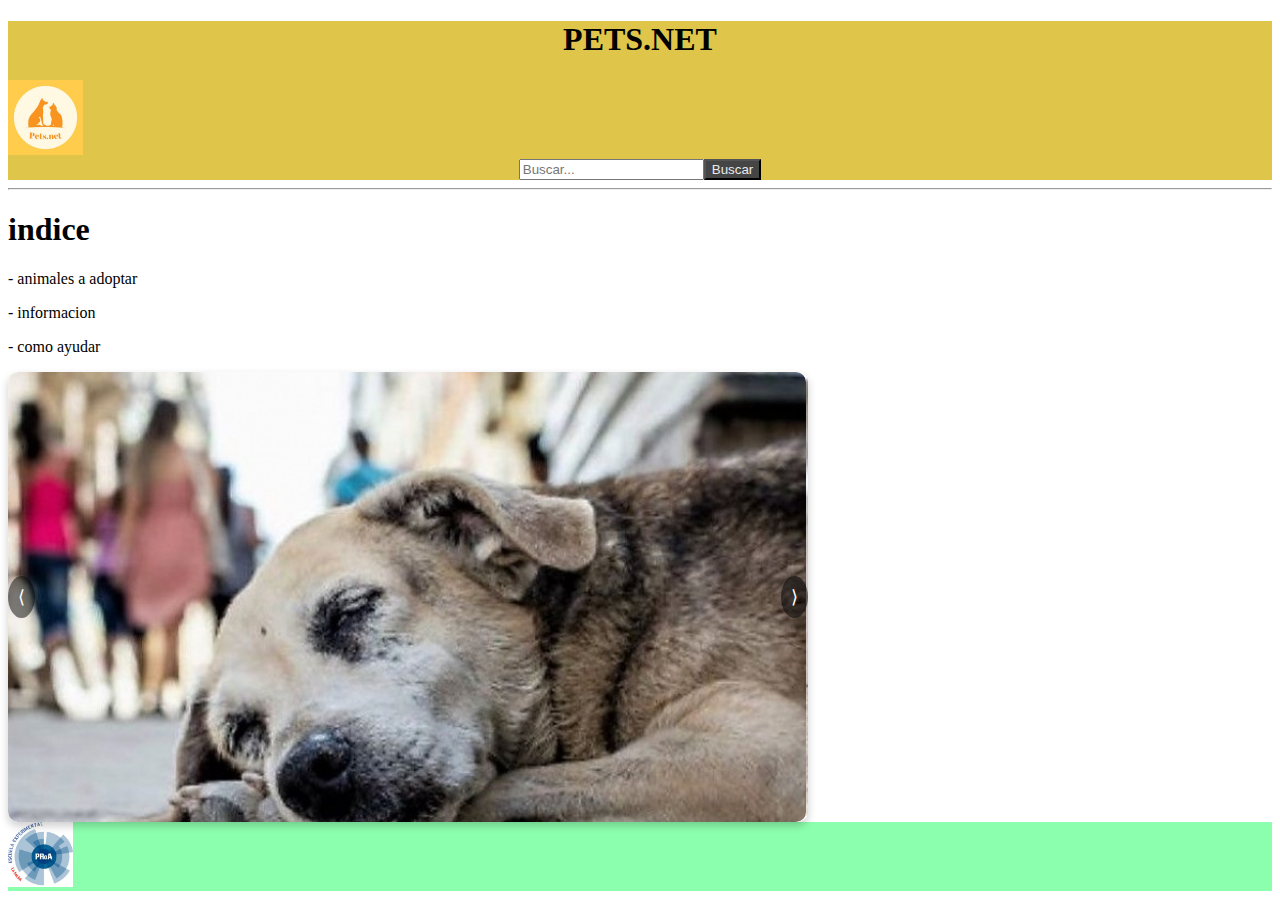
==== web_figma/index.html @ cd8beb72 "Add files via upload" ====
<!DOCTYPE html>
<html lang="es">
<head>
    <meta charset="UTF-8">
    <meta http-equiv="X-UA-Compatible" content="IE=edge">
    <meta name="viewport" content="width=device-width, initial-scale=1.0">
    <link rel="icon" type="image/x-icon" href="img/logo.jpeg">
    <title>PETS.NET</title>
    <link rel="stylesheet" href="css/styles.css">
</head>
<body>
    <header class="encabezado">
        <h1 class="titulo">PETS.NET</h1>
        <img src="img/logo.jpeg" alt="logo" width="75" height="75">
            <nav class="navegador">
              <input type="text" placeholder="Buscar..." class="buscador">
              <button class="boton">Buscar</button>

           </nav>
    </header>
    <hr>

        


    <main>
            <section></section>
            <h1><strong>indice</strong>
            </h1>
            <p>- animales a adoptar</p>
            <p>- informacion</p>
            <p>- como ayudar</p>
            <section>
                <div class="carousel">
                    <div class="carousel-images">
                        <img src="img/perrito1.jpg" alt="Imagen 1"width="1000" height="450">
                        <img src="img/perrito2.webp" alt="Imagen 2" width="1000" height="450">
                        <img src="img/perrito3.jpg" alt="Imagen 3" width="1000" height="450">
                    </div>
                    <div class="carousel-controls">
                        <button id="prev">⟨</button>
                        <button id="next">⟩</button>
                    </div>
                </div>
                
                <script>
                    const carouselImages = document.querySelector('.carousel-images');
                    const images = document.querySelectorAll('.carousel-images img');
                    const prevButton = document.getElementById('prev');
                    const nextButton = document.getElementById('next');
                
                    let currentIndex = 0;
                
                    function showImage(index) {
                        carouselImages.style.transform = `translateX(${-index * 100}%)`;
                    }
                
                    nextButton.addEventListener('click', () => {
                        currentIndex = (currentIndex + 1) % images.length;
                        showImage(currentIndex);
                    });
                
                    prevButton.addEventListener('click', () => {
                        currentIndex = (currentIndex - 1 + images.length) % images.length;
                        showImage(currentIndex);
                    });
                </script>
            </section>
   
            <section></section>
    </main>


    <footer>
        
        <img src="img/download.png" alt="logo proa" width="65" height="65">
        <img src="" alt="">
  </footer>
</body>
</html>
---- web_figma/css/styles.css ----
.encabezado {
    background-color: rgb(223, 198, 75);
}

.navegador {
    display: flex;
    justify-content: center;
}

.boton {
background-color: rgb(69, 69, 69);
color: rgb(234, 234, 234);
}

.titulo {
    display: flex;
    justify-content: center;
}
 
.carousel {
    width: 80%;
    max-width: 800px;
    overflow: hidden;
    position: relative;
    border-radius: 10px;
    box-shadow: 0 4px 8px rgba(0, 0, 0, 0.2);
}

.carousel-images {
    display: flex;
    transition: transform 0.5s ease;
    width: 100%;
}

.carousel-images img {
    width: 100%;
    border-radius: 10px;
}

/* Controles */
.carousel-controls {
    position: absolute;
    top: 50%;
    width: 100%;
    display: flex;
    justify-content: space-between;
    transform: translateY(-50%);
}

.carousel-controls button {
    background-color: rgba(0, 0, 0, 0.5);
    border: none;
    color: white;
    padding: 10px;
    cursor: pointer;
    border-radius: 50%;
    font-size: 18px;
}

.carousel-controls button:hover {
    background-color: rgba(0, 0, 0, 0.8);
}

footer {
    background-color: rgb(140, 255, 174);
}
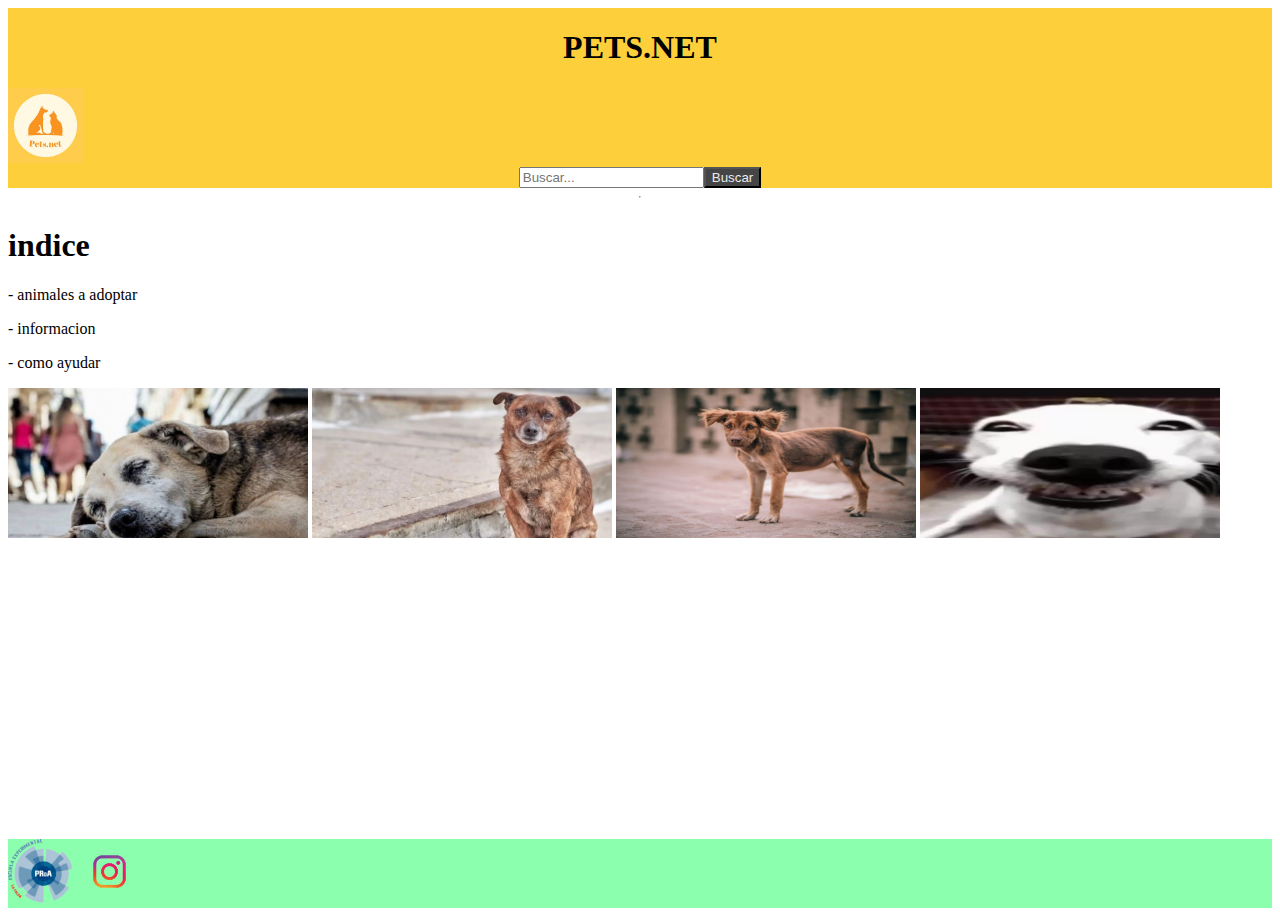
==== commit 0655bade: "Add files via upload" ====
--- a/web_figma/index.html
+++ b/web_figma/index.html
@@ -31,40 +31,12 @@
             <p>- informacion</p>
             <p>- como ayudar</p>
             <section>
-                <div class="carousel">
-                    <div class="carousel-images">
-                        <img src="img/perrito1.jpg" alt="Imagen 1"width="1000" height="450">
-                        <img src="img/perrito2.webp" alt="Imagen 2" width="1000" height="450">
-                        <img src="img/perrito3.jpg" alt="Imagen 3" width="1000" height="450">
-                    </div>
-                    <div class="carousel-controls">
-                        <button id="prev">⟨</button>
-                        <button id="next">⟩</button>
-                    </div>
-                </div>
-                
-                <script>
-                    const carouselImages = document.querySelector('.carousel-images');
-                    const images = document.querySelectorAll('.carousel-images img');
-                    const prevButton = document.getElementById('prev');
-                    const nextButton = document.getElementById('next');
-                
-                    let currentIndex = 0;
-                
-                    function showImage(index) {
-                        carouselImages.style.transform = `translateX(${-index * 100}%)`;
-                    }
-                
-                    nextButton.addEventListener('click', () => {
-                        currentIndex = (currentIndex + 1) % images.length;
-                        showImage(currentIndex);
-                    });
-                
-                    prevButton.addEventListener('click', () => {
-                        currentIndex = (currentIndex - 1 + images.length) % images.length;
-                        showImage(currentIndex);
-                    });
-                </script>
+
+                        <img src="img/perrito1.jpg" alt="Imagen 1"width="300" height="150">
+                        <img src="img/perrito2.webp" alt="Imagen 2" width="300" height="150">
+                        <img src="img/perrito3.jpg" alt="Imagen 3" width="300" height="150">
+                        <img src="img/owRR7HwPAZfEHWR52wPGFCAEh8fCzfAV0MNPek~tplv-photomode-zoomcover_480_480.jpeg" alt="Imagen 4" width="300" height="150">
+
             </section>
    
             <section></section>
@@ -72,9 +44,11 @@
 
 
     <footer>
+
         
-        <img src="img/download.png" alt="logo proa" width="65" height="65">
-        <img src="" alt="">
+        <img src="img/logo transparente (1).png" alt="logo proa" width="65" height="65">
+        <a href="https://www.instagram.com/"target="_blank"><img src="img/instagram-logo-instagram-icon-transparent-free-png.webp" alt="cuenta dde ig" width="65" height="65"></a>
+        
   </footer>
 </body>
 </html>
--- a/web_figma/css/styles.css
+++ b/web_figma/css/styles.css
@@ -1,5 +1,5 @@
 .encabezado {
-    background-color: rgb(223, 198, 75);
+    background-color: rgb(253, 208, 59);
 }
 
 .navegador {
@@ -17,48 +17,15 @@
     justify-content: center;
 }
  
-.carousel {
-    width: 80%;
-    max-width: 800px;
-    overflow: hidden;
-    position: relative;
-    border-radius: 10px;
-    box-shadow: 0 4px 8px rgba(0, 0, 0, 0.2);
+
+body {
+    display: flex;
+    flex-direction: column;
+    min-height: 100vh;
 }
 
-.carousel-images {
-    display: flex;
-    transition: transform 0.5s ease;
-    width: 100%;
-}
-
-.carousel-images img {
-    width: 100%;
-    border-radius: 10px;
-}
-
-/* Controles */
-.carousel-controls {
-    position: absolute;
-    top: 50%;
-    width: 100%;
-    display: flex;
-    justify-content: space-between;
-    transform: translateY(-50%);
-}
-
-.carousel-controls button {
-    background-color: rgba(0, 0, 0, 0.5);
-    border: none;
-    color: white;
-    padding: 10px;
-    cursor: pointer;
-    border-radius: 50%;
-    font-size: 18px;
-}
-
-.carousel-controls button:hover {
-    background-color: rgba(0, 0, 0, 0.8);
+main {
+    flex: 1;
 }
 
 footer {
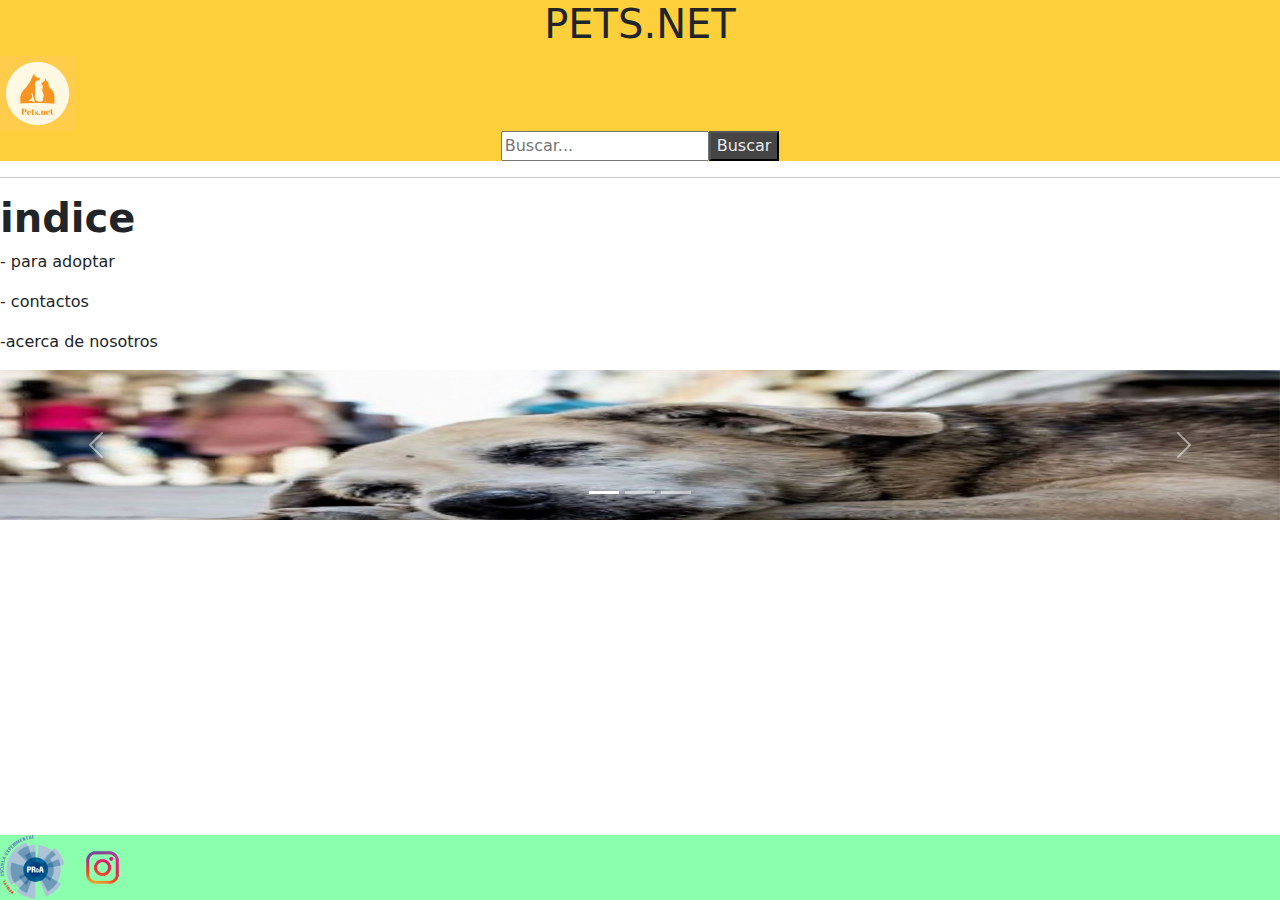
==== commit 35a1e409: "Add files via upload" ====
--- a/web_figma/index.html
+++ b/web_figma/index.html
@@ -6,6 +6,7 @@
     <meta name="viewport" content="width=device-width, initial-scale=1.0">
     <link rel="icon" type="image/x-icon" href="img/logo.jpeg">
     <title>PETS.NET</title>
+    <link rel="stylesheet" href="https://cdn.jsdelivr.net/npm/bootstrap@5.3.3/dist/css/bootstrap.min.css" crossorigin="anonymous">
     <link rel="stylesheet" href="css/styles.css">
 </head>
 <body>
@@ -27,15 +28,38 @@
             <section></section>
             <h1><strong>indice</strong>
             </h1>
-            <p>- animales a adoptar</p>
-            <p>- informacion</p>
-            <p>- como ayudar</p>
+            <p>- para adoptar</p>
+            <p>- contactos</p>
+            <p>-acerca de nosotros</p>
             <section>
+                <div id="carouselExampleIndicators" class="carousel slide">
+                    <div class="carousel-indicators">
+                      <button type="button" data-bs-target="#carouselExampleIndicators" data-bs-slide-to="0" class="active" aria-current="true" aria-label="Slide 1"></button>
+                      <button type="button" data-bs-target="#carouselExampleIndicators" data-bs-slide-to="1" aria-label="Slide 2"></button>
+                      <button type="button" data-bs-target="#carouselExampleIndicators" data-bs-slide-to="2" aria-label="Slide 3"></button>
+                    </div>
+                    <div class="carousel-inner">
+                      <div class="carousel-item active">
+                        <img src="img/perrito1.jpg" class="d-block w-100"  alt="Imagen 1" width="200px" height="150px">
+                      </div>
+                      <div class="carousel-item">
+                        <img src="img/perrito2.webp"  class="d-block w-100" alt="Imagen 2" width="200px" height="150px">
+                      </div>
+                      <div class="carousel-item">
+                        <img src="img/perrito3.jpg"  class="d-block w-100" alt="Imagen 3" width="200px" height="150px">
+                      </div>
+                    </div>
+                    <button class="carousel-control-prev" type="button" data-bs-target="#carouselExampleIndicators" data-bs-slide="prev">
+                      <span class="carousel-control-prev-icon" aria-hidden="true"></span>
+                      <span class="visually-hidden">Previous</span>
+                    </button>
+                    <button class="carousel-control-next" type="button" data-bs-target="#carouselExampleIndicators" data-bs-slide="next">
+                      <span class="carousel-control-next-icon" aria-hidden="true"></span>
+                      <span class="visually-hidden">Next</span>
+                    </button>
+                  </div>
 
-                        <img src="img/perrito1.jpg" alt="Imagen 1"width="300" height="150">
-                        <img src="img/perrito2.webp" alt="Imagen 2" width="300" height="150">
-                        <img src="img/perrito3.jpg" alt="Imagen 3" width="300" height="150">
-                        <img src="img/owRR7HwPAZfEHWR52wPGFCAEh8fCzfAV0MNPek~tplv-photomode-zoomcover_480_480.jpeg" alt="Imagen 4" width="300" height="150">
+
 
             </section>
    
@@ -50,5 +74,6 @@
         <a href="https://www.instagram.com/"target="_blank"><img src="img/instagram-logo-instagram-icon-transparent-free-png.webp" alt="cuenta dde ig" width="65" height="65"></a>
         
   </footer>
+  <script src="https://cdn.jsdelivr.net/npm/bootstrap@5.3.3/dist/js/bootstrap.bundle.min.js"crossorigin="anonymous"></script>
 </body>
 </html>
--- a/web_figma/css/styles.css
+++ b/web_figma/css/styles.css
@@ -30,4 +30,9 @@
 
 footer {
     background-color: rgb(140, 255, 174);
+}
+
+.carousel-inner {
+    width: 100%;
+    height: 100%;
 }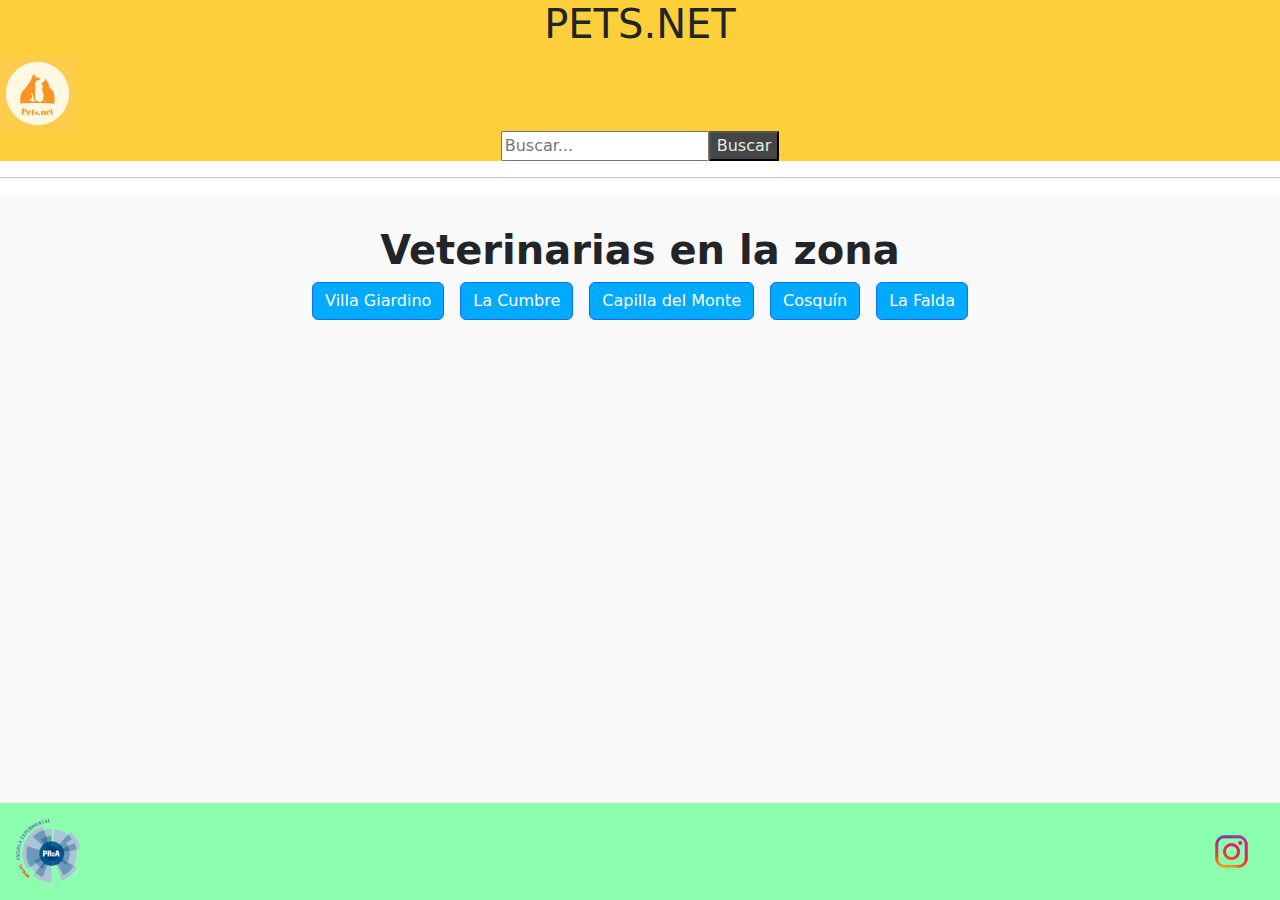
==== commit 45153420: "Add files via upload" ====
--- a/web_figma/index.html
+++ b/web_figma/index.html
@@ -11,69 +11,37 @@
 </head>
 <body>
     <header class="encabezado">
+        
         <h1 class="titulo">PETS.NET</h1>
         <img src="img/logo.jpeg" alt="logo" width="75" height="75">
-            <nav class="navegador">
-              <input type="text" placeholder="Buscar..." class="buscador">
-              <button class="boton">Buscar</button>
-
-           </nav>
+        <nav class="navegador">
+            <input type="text" placeholder="Buscar..." id="search-input" class="buscador">
+            <button class="boton">Buscar</button>
+        </nav>
     </header>
     <hr>
 
-        
-
-
     <main>
-            <section></section>
-            <h1><strong>indice</strong>
-            </h1>
-            <p>- para adoptar</p>
-            <p>- contactos</p>
-            <p>-acerca de nosotros</p>
-            <section>
-                <div id="carouselExampleIndicators" class="carousel slide">
-                    <div class="carousel-indicators">
-                      <button type="button" data-bs-target="#carouselExampleIndicators" data-bs-slide-to="0" class="active" aria-current="true" aria-label="Slide 1"></button>
-                      <button type="button" data-bs-target="#carouselExampleIndicators" data-bs-slide-to="1" aria-label="Slide 2"></button>
-                      <button type="button" data-bs-target="#carouselExampleIndicators" data-bs-slide-to="2" aria-label="Slide 3"></button>
-                    </div>
-                    <div class="carousel-inner">
-                      <div class="carousel-item active">
-                        <img src="img/perrito1.jpg" class="d-block w-100"  alt="Imagen 1" width="200px" height="150px">
-                      </div>
-                      <div class="carousel-item">
-                        <img src="img/perrito2.webp"  class="d-block w-100" alt="Imagen 2" width="200px" height="150px">
-                      </div>
-                      <div class="carousel-item">
-                        <img src="img/perrito3.jpg"  class="d-block w-100" alt="Imagen 3" width="200px" height="150px">
-                      </div>
-                    </div>
-                    <button class="carousel-control-prev" type="button" data-bs-target="#carouselExampleIndicators" data-bs-slide="prev">
-                      <span class="carousel-control-prev-icon" aria-hidden="true"></span>
-                      <span class="visually-hidden">Previous</span>
-                    </button>
-                    <button class="carousel-control-next" type="button" data-bs-target="#carouselExampleIndicators" data-bs-slide="next">
-                      <span class="carousel-control-next-icon" aria-hidden="true"></span>
-                      <span class="visually-hidden">Next</span>
-                    </button>
-                  </div>
-
-
-
-            </section>
-   
-            <section></section>
+        <section>
+            <h1><strong>Veterinarias en la zona</strong></h1>
+            <div id="vet-buttons">
+                <button data-localidad="Villa Giardino" class="btn btn-primary">Villa Giardino</button>
+                <button data-localidad="La Cumbre" class="btn btn-primary">La Cumbre</button>
+                <button data-localidad="Capilla del Monte" class="btn btn-primary">Capilla del Monte</button>
+                <button data-localidad="Cosquín" class="btn btn-primary">Cosquín</button>
+                <button data-localidad="La Falda" class="btn btn-primary">La Falda</button>
+            </div>
+        </section>
     </main>
 
+    <footer class="d-flex justify-content-between align-items-center p-3">
+        <img src="img/logo transparente (1).png" alt="logo proa" width="65" height="65">
+        <a href="https://www.instagram.com/" target="_blank">
+            <img src="img/instagram-logo-instagram-icon-transparent-free-png.webp" alt="cuenta de ig" width="65" height="65">
+        </a>
+    </footer>
 
-    <footer>
-
-        
-        <img src="img/logo transparente (1).png" alt="logo proa" width="65" height="65">
-        <a href="https://www.instagram.com/"target="_blank"><img src="img/instagram-logo-instagram-icon-transparent-free-png.webp" alt="cuenta dde ig" width="65" height="65"></a>
-        
-  </footer>
-  <script src="https://cdn.jsdelivr.net/npm/bootstrap@5.3.3/dist/js/bootstrap.bundle.min.js"crossorigin="anonymous"></script>
+    <script src="https://cdn.jsdelivr.net/npm/bootstrap@5.3.3/dist/js/bootstrap.bundle.min.js" crossorigin="anonymous"></script>
+    <script src="js/script.js"></script> <!-- Añade este script -->
 </body>
 </html>
--- a/web_figma/css/styles.css
+++ b/web_figma/css/styles.css
@@ -8,15 +8,19 @@
 }
 
 .boton {
-background-color: rgb(69, 69, 69);
-color: rgb(234, 234, 234);
+    background-color: rgb(69, 69, 69);
+    color: rgb(234, 234, 234);
 }
+
+h1 {
+    text-align: center;
+}
+
 
 .titulo {
     display: flex;
     justify-content: center;
 }
- 
 
 body {
     display: flex;
@@ -26,13 +30,26 @@
 
 main {
     flex: 1;
+    padding: 2rem;
+    background-color: #f9f9f9;
+}
+footer {
+    background-color: rgb(140, 255, 174);
+    display: flex;
+    justify-content: space-between;
+    align-items: center;
+    padding: 1rem;
 }
 
-footer {
-    background-color: rgb(140, 255, 174);
+
+#vet-buttons {
+    display: flex;
+    justify-content: center;
+    gap: 1rem;
 }
 
-.carousel-inner {
-    width: 100%;
-    height: 100%;
+#vet-buttons button {
+    background-color: #00aaff;
+    font-size: 1rem;
+
 }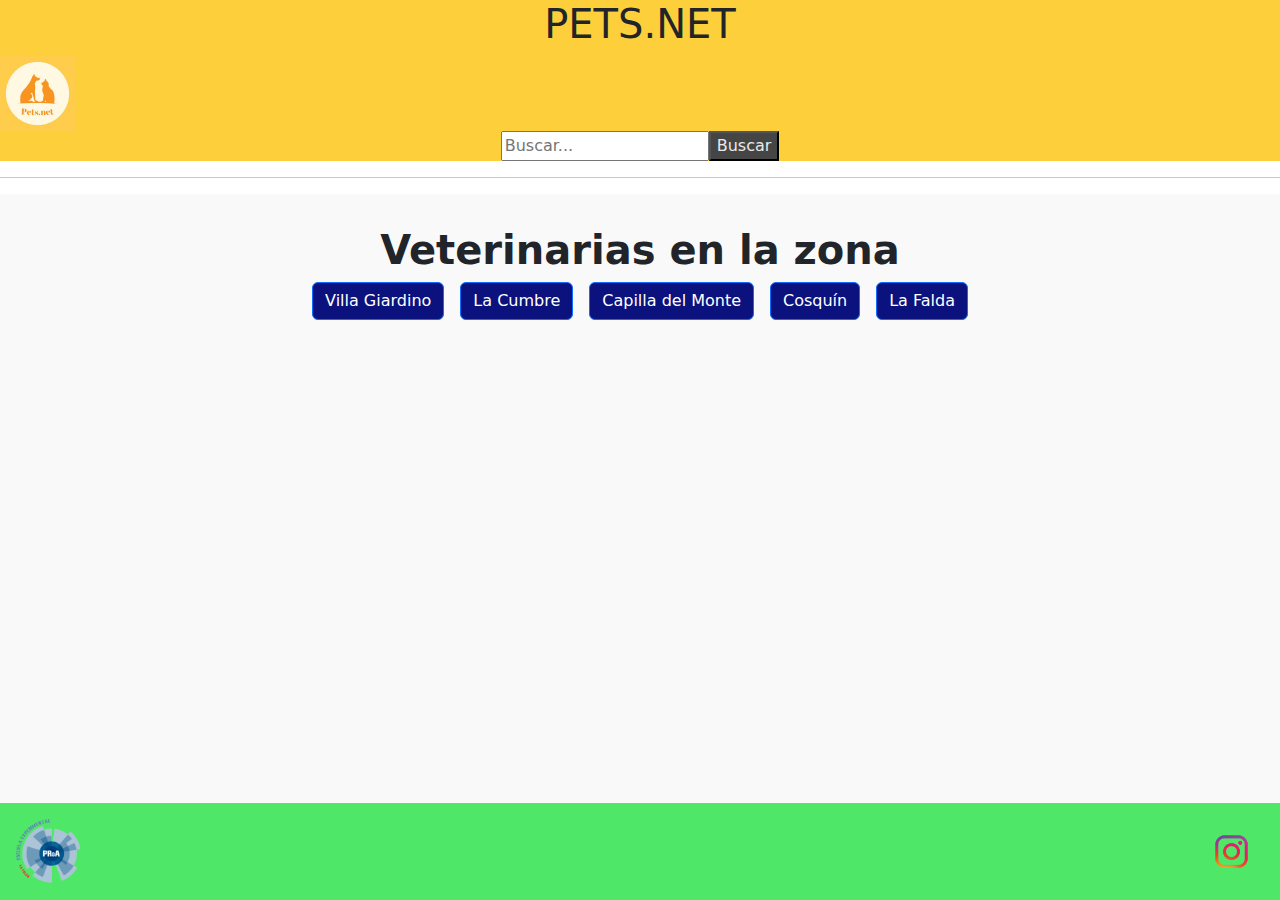
==== commit c9762900: "Add files via upload" ====
--- a/web_figma/index.html
+++ b/web_figma/index.html
@@ -11,10 +11,10 @@
 </head>
 <body>
     <header class="encabezado">
-        
         <h1 class="titulo">PETS.NET</h1>
         <img src="img/logo.jpeg" alt="logo" width="75" height="75">
         <nav class="navegador">
+            <!--se crea la barra de busqueda con el id search input-->
             <input type="text" placeholder="Buscar..." id="search-input" class="buscador">
             <button class="boton">Buscar</button>
         </nav>
@@ -24,6 +24,7 @@
     <main>
         <section>
             <h1><strong>Veterinarias en la zona</strong></h1>
+            <!--se crean las  loalidades como botones para poder filtrarlos al buscar-->
             <div id="vet-buttons">
                 <button data-localidad="Villa Giardino" class="btn btn-primary">Villa Giardino</button>
                 <button data-localidad="La Cumbre" class="btn btn-primary">La Cumbre</button>
--- a/web_figma/css/styles.css
+++ b/web_figma/css/styles.css
@@ -34,7 +34,7 @@
     background-color: #f9f9f9;
 }
 footer {
-    background-color: rgb(140, 255, 174);
+    background-color: rgb(79, 231, 104);
     display: flex;
     justify-content: space-between;
     align-items: center;
@@ -49,7 +49,7 @@
 }
 
 #vet-buttons button {
-    background-color: #00aaff;
+    background-color: rgb(11, 18, 126);
     font-size: 1rem;
 
 }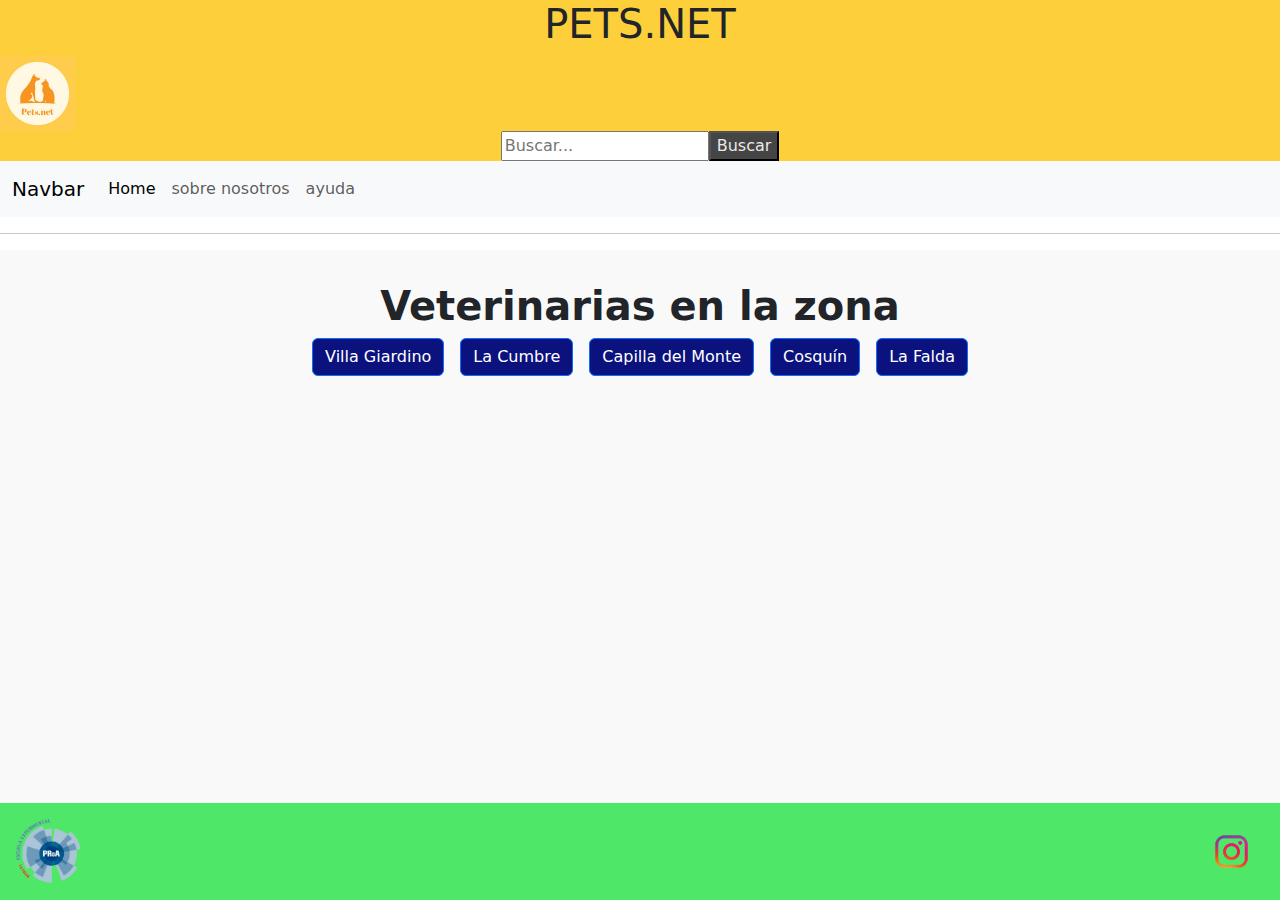
==== commit 3db200a1: "Add files via upload" ====
--- a/web_figma/index.html
+++ b/web_figma/index.html
@@ -19,6 +19,27 @@
             <button class="boton">Buscar</button>
         </nav>
     </header>
+    <nav class="navbar navbar-expand-lg bg-body-tertiary">
+        <div class="container-fluid">
+        <a class="navbar-brand" href="#">Navbar</a>
+        <button class="navbar-toggler" type="button" data-bs-toggle="collapse" data-bs-target="#navbarNav" aria-controls="navbarNav" aria-expanded="false" aria-label="Toggle navigation">
+            <span class="navbar-toggler-icon"></span>
+        </button>
+        <div class="collapse navbar-collapse" id="navbarNav">
+            <ul class="navbar-nav">
+            <li class="nav-item">
+                <a class="nav-link active" aria-current="page" href="index.html">Home</a>
+            </li>
+            <li class="nav-item">
+                <a class="nav-link" href="#">sobre nosotros</a>
+            </li>
+            <li class="nav-item">
+                <a class="nav-link" href="#">ayuda</a>
+            </li>
+            </ul>
+        </div>
+        </div>
+    </nav>
     <hr>
 
     <main>
@@ -33,6 +54,8 @@
                 <button data-localidad="La Falda" class="btn btn-primary">La Falda</button>
             </div>
         </section>
+        
+        
     </main>
 
     <footer class="d-flex justify-content-between align-items-center p-3">
